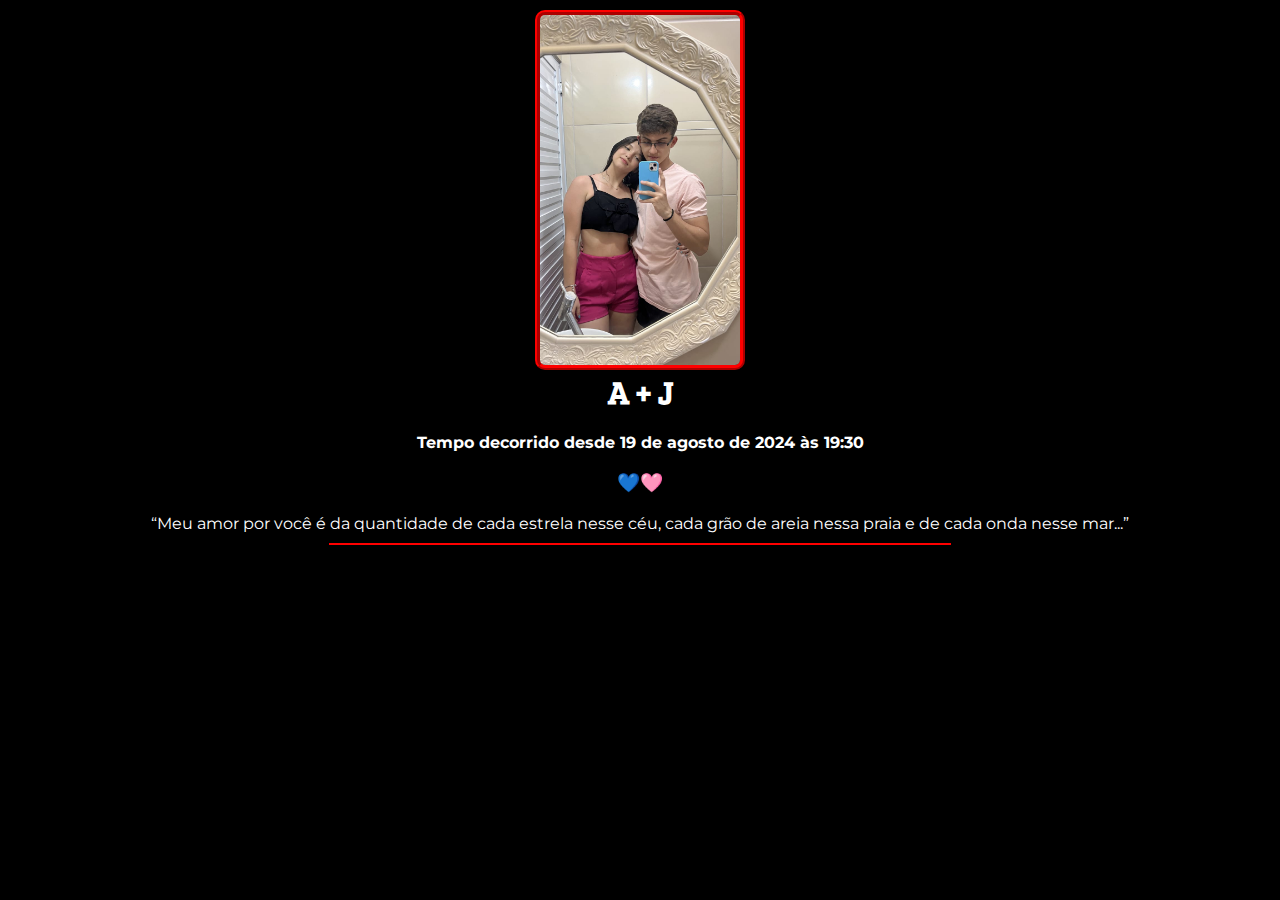
==== index.html @ 42a5501e "Concluido" ====
<!DOCTYPE html>
<html lang="en">
<head>
    <meta charset="UTF-8">
    <meta name="viewport" content="width=device-width, initial-scale=1.0">
    <link rel="stylesheet" href="style.css">
    <link rel="shortcut icon" href="favicon.ico" type="image/x-icon">
    <title>A + J</title>
    <script>
        function updateElapsedTime() {
            const pastDate = new Date('2024-01-19T19:30:00'); // Data passada
            const now = new Date();
            
            const elapsedTime = now - pastDate;
            
            const days = Math.floor(elapsedTime / (1000 * 60 * 60 * 24));
            const hours = Math.floor((elapsedTime % (1000 * 60 * 60 * 24)) / (1000 * 60 * 60));
            const minutes = Math.floor((elapsedTime % (1000 * 60 * 60)) / (1000 * 60));
            const seconds = Math.floor((elapsedTime % (1000 * 60)) / 1000);
            
            document.getElementById('elapsedTime').innerHTML =
                `${days} dias, ${hours} horas, ${minutes} minutos, ${seconds} segundos`;
        }
        
        setInterval(updateElapsedTime, 1000); // Atualiza a cada segundo
    </script>
</head>
<body>
    <img src="image/love-image" alt="love">
    <h1>A + J</h1>
    <h2>Tempo decorrido desde 19 de agosto de 2024 às 19:30</h2>
    <p id="elapsedTime"></p>
    <h3>💙🩷</h3>
    <p>“Meu amor por você é da quantidade de cada estrela nesse céu, cada grão de areia nessa praia e de cada onda nesse mar...”</p>
    <hr>
</body>
</html>
---- style.css ----
@charset "UTF-8";

@import url('https://fonts.googleapis.com/css2?family=Bree+Serif&display=swap');

@import url('https://fonts.googleapis.com/css2?family=Bree+Serif&family=Montserrat:ital,wght@0,100..900;1,100..900&display=swap');

body {
    background-color: black;
    margin: 0px 20px 0px 20px;
}

img {
    margin: 10px auto auto auto;
    display: block;
    justify-content: center;
    align-items: center;
    border-radius: 10px 10px 10px 10px;
    border: 5px  ridge red;
    width: 200px;
    height: 350px;
}

h1 {
    font-family: Bree Serif;
    color: white;
    text-align: center;
    margin: auto auto 20px auto;
}

h2 {
    font-family: Montserrat;
    color: white;
    text-align: center;
    margin: auto auto 20px auto;
    font-size: 16px;
}

h3 {
    text-align: center;
    margin: auto auto 20px auto;
}

p {
    font-family: Montserrat;
    color: white;
    margin: auto;
    text-align: center;
}

hr {
    border: 1px solid red;
    width: 50%;
    margin: 10px auto 20px auto;
}
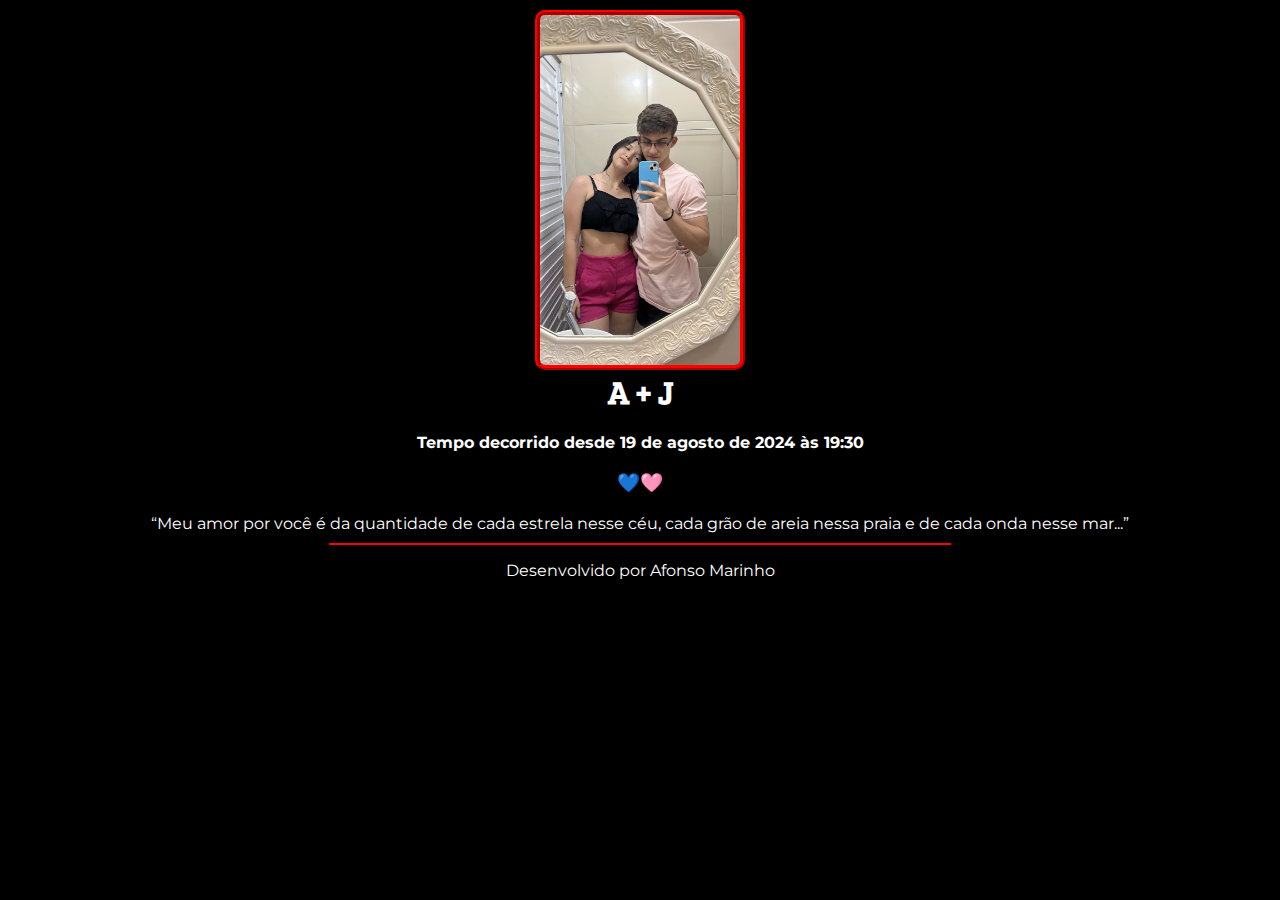
==== commit 4ec83602: "Description" ====
--- a/index.html
+++ b/index.html
@@ -33,5 +33,6 @@
     <h3>💙🩷</h3>
     <p>“Meu amor por você é da quantidade de cada estrela nesse céu, cada grão de areia nessa praia e de cada onda nesse mar...”</p>
     <hr>
+    <p>Desenvolvido por Afonso Marinho</p>
 </body>
 </html>--- a/style.css
+++ b/style.css
@@ -50,5 +50,5 @@
 hr {
     border: 1px solid red;
     width: 50%;
-    margin: 10px auto 20px auto;
+    margin: 10px auto 16px auto;
 }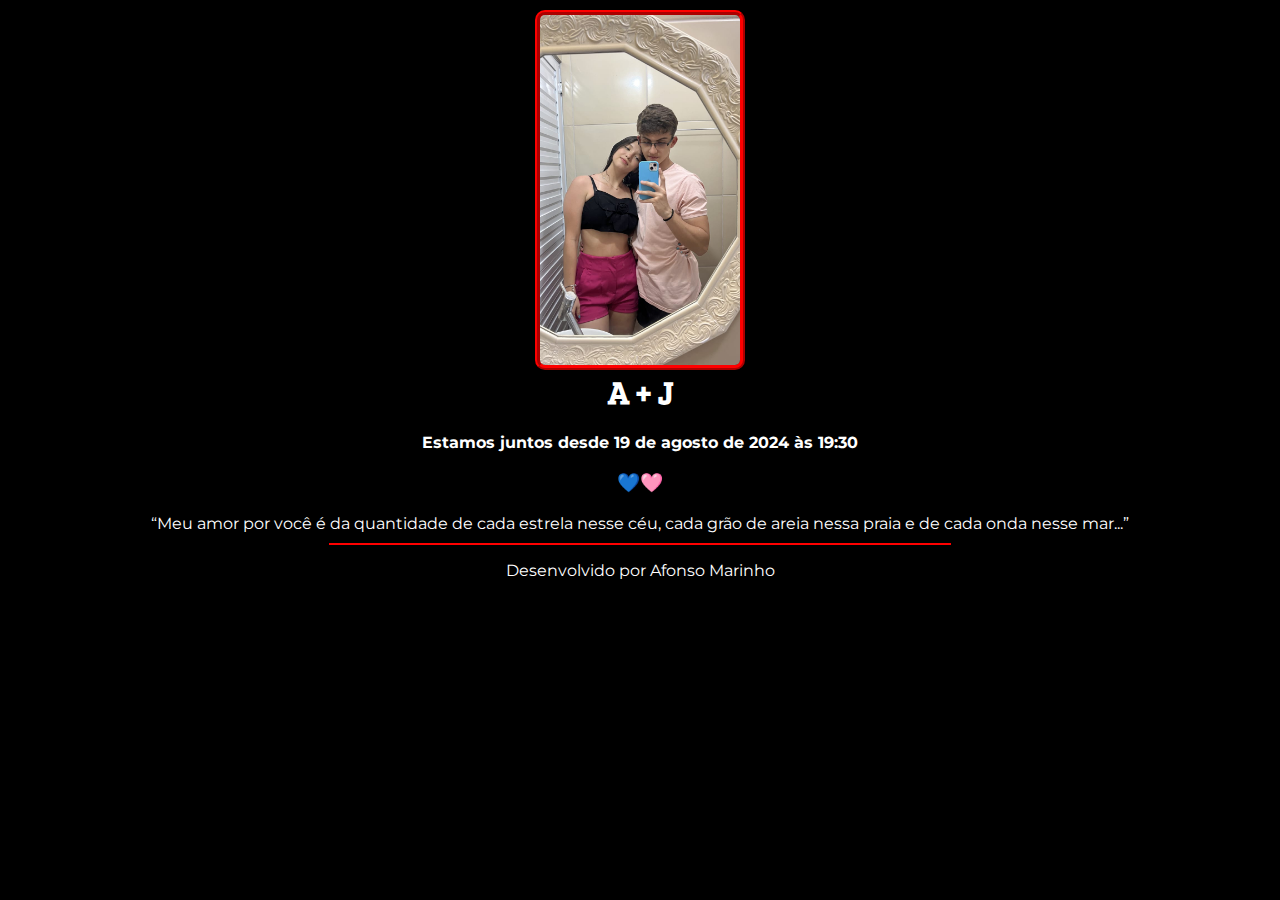
==== commit e911f846: "." ====
--- a/index.html
+++ b/index.html
@@ -28,7 +28,7 @@
 <body>
     <img src="image/love-image" alt="love">
     <h1>A + J</h1>
-    <h2>Tempo decorrido desde 19 de agosto de 2024 às 19:30</h2>
+    <h2>Estamos juntos desde 19 de agosto de 2024 às 19:30</h2>
     <p id="elapsedTime"></p>
     <h3>💙🩷</h3>
     <p>“Meu amor por você é da quantidade de cada estrela nesse céu, cada grão de areia nessa praia e de cada onda nesse mar...”</p>
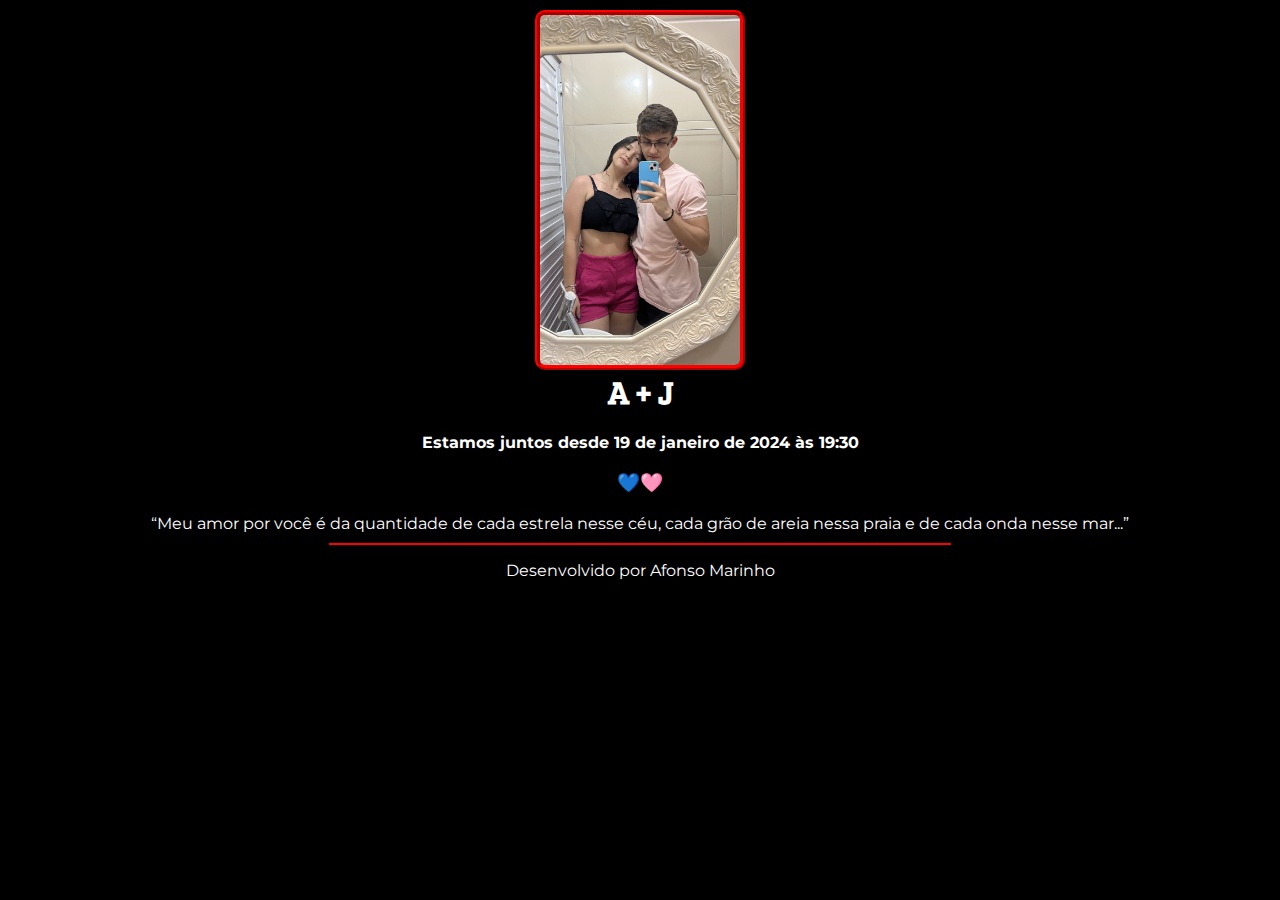
==== commit 31750272: "Update index.html" ====
--- a/index.html
+++ b/index.html
@@ -28,7 +28,7 @@
 <body>
     <img src="image/love-image" alt="love">
     <h1>A + J</h1>
-    <h2>Estamos juntos desde 19 de agosto de 2024 às 19:30</h2>
+    <h2>Estamos juntos desde 19 de janeiro de 2024 às 19:30</h2>
     <p id="elapsedTime"></p>
     <h3>💙🩷</h3>
     <p>“Meu amor por você é da quantidade de cada estrela nesse céu, cada grão de areia nessa praia e de cada onda nesse mar...”</p>
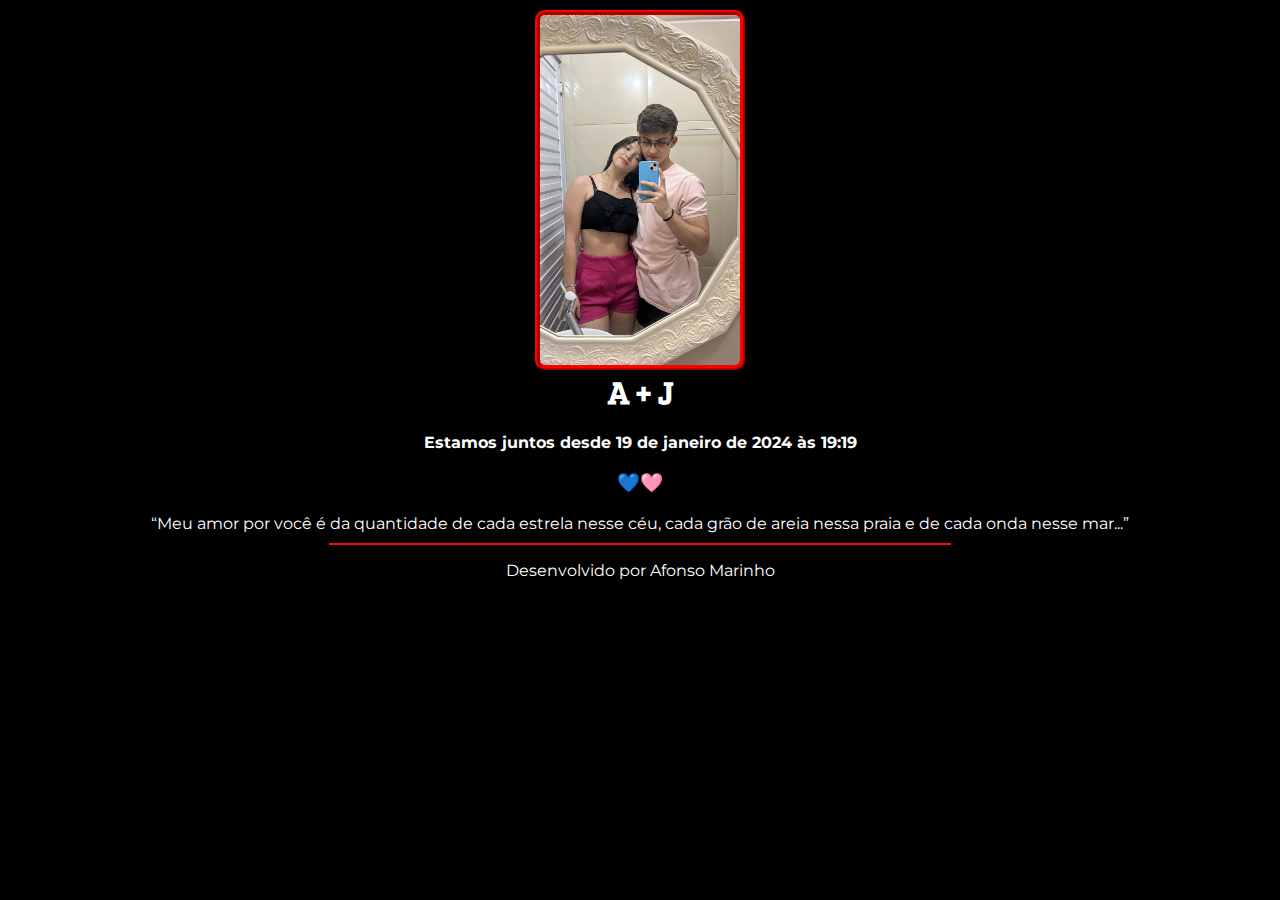
==== commit 4fcc9c0a: "horario" ====
--- a/index.html
+++ b/index.html
@@ -8,7 +8,7 @@
     <title>A + J</title>
     <script>
         function updateElapsedTime() {
-            const pastDate = new Date('2024-01-19T19:30:00'); // Data passada
+            const pastDate = new Date('2024-01-19T19:19:00'); // Data passada
             const now = new Date();
             
             const elapsedTime = now - pastDate;
@@ -28,7 +28,7 @@
 <body>
     <img src="image/love-image" alt="love">
     <h1>A + J</h1>
-    <h2>Estamos juntos desde 19 de janeiro de 2024 às 19:30</h2>
+    <h2>Estamos juntos desde 19 de janeiro de 2024 às 19:19</h2>
     <p id="elapsedTime"></p>
     <h3>💙🩷</h3>
     <p>“Meu amor por você é da quantidade de cada estrela nesse céu, cada grão de areia nessa praia e de cada onda nesse mar...”</p>
